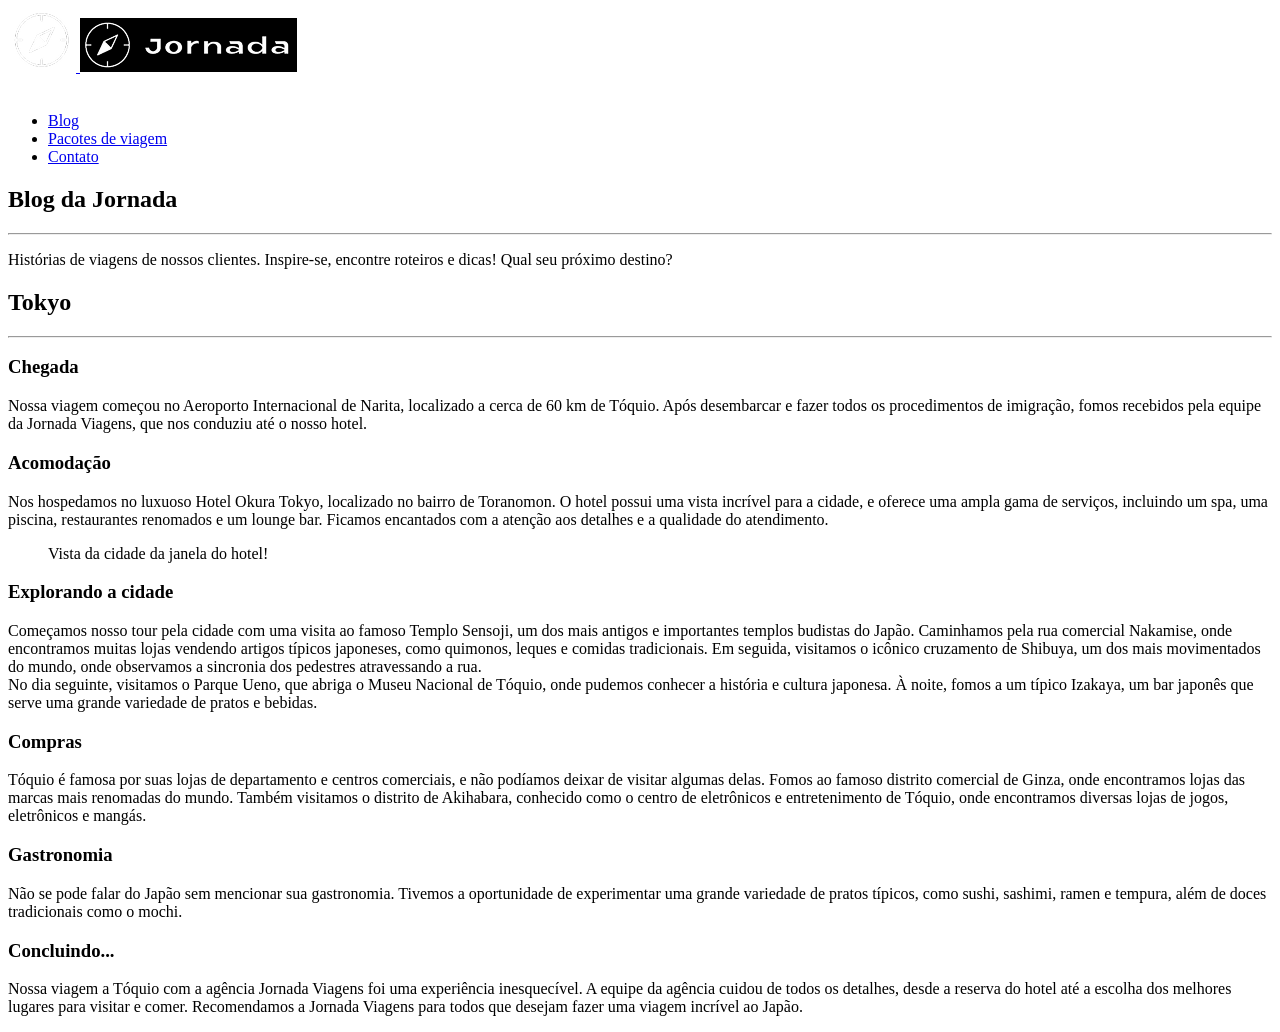
==== blog.html @ a459d401 "Melhora a semantica da estrutura da section blog destinations" ====
<!doctype html>
<html lang="pt-BR">
  <head>
    <meta charset="UTF-8" />
    <meta name="viewport" content="width=device-width, initial-scale=1.0" />
    <meta
      name="description"
      content="Jornada Viagens, uma agência apaixonada por criar viagens inesquecíveis "
    />

    <meta name="og:title" content="Jornada Viagens" />
    <meta
      name="og:description"
      content="Jornada Viagens, uma agência apaixonada por criar viagens inesquecíveis"
    />
    <meta
      name="og:image"
      content="https://nana-ferreira.github.io/jornada-viagens/img/logo-jornada-viagens.png"
    />
    <meta name="og:type" content="website" />
    <meta
      name="og:url"
      content="https://nana-ferreira.github.io/jornada-viagens"
    />

    <link rel="icon" href="favicon.png" type="xml/svg" />
    <link rel="stylesheet" href="./css/style.css" />
    <title>Jornada Viagens</title>
  </head>
  <body>
    <header class="main-header">
      <a class="logo" href="index.html" title="Voltar para a página inicial">
        <img
          class="img-mobile"
          src="img/bussola-jornada-branca.png"
          alt="Bússola do logo Jornada Viagens na cor branca"
        />
        <img
          class="img-desktop"
          src="img/logo-jornada-branco.png"
          alt="Logo Jornada Viagens na cor branca"
        />
      </a>
      <div class="navigation-menu">
        <label for="menu">
          <img src="img/menu.png" alt="Menu" />
        </label>
        <input type="checkbox" id="menu" hidden />
        <nav>
          <ul class="list-links">
            <li>
              <a
                class="active"
                href="blog.html"
                target="_blank"
                title="Acessar Blog"
                >Blog</a
              >
            </li>
            <li>
              <a
                href="pacotes-de-viagens.html"
                target="_blank"
                title="Acessar Pacotes de viagem"
                >Pacotes de viagem</a
              >
            </li>
            <li>
              <a href="contato.html" target="_blank" title="Acessar Contato"
                >Contato</a
              >
            </li>
          </ul>
        </nav>
      </div>
    </header>
    <main>
      <section class="blog hero">
        <div class="hero-img">
          <div class="hero-content">
            <h1>Blog da Jornada</h1>
            <hr />
            <p>
              Histórias de viagens de nossos clientes. Inspire-se, encontre
              roteiros e dicas! Qual seu próximo destino?
            </p>
          </div>
        </div>
      </section>

      <section class="blog destinations">
        <article>
          <div class="section-title">
            <h2>Tokyo</h2>
            <hr />
          </div>
          <div class="content-container">
            <div class="arrival-container">
              <div class="text-container">
                <h3 class="content-title">Chegada</h3>
                <p class="content-text">
                Nossa viagem começou no Aeroporto Internacional de Narita, localizado a cerca de 60 km de Tóquio. Após desembarcar e fazer todos os procedimentos de imigração, fomos recebidos pela equipe da Jornada Viagens, que nos conduziu até o nosso hotel.
                </p>
              </div>
              <div class="image-container">
                <div class="img-item" alt="Fachada frontal de uma loja japonesa"></div>
              </div>
            </div>
            <div class="accommodation-container">
              <h3 class="content-title">Acomodação</h3>
              <p class="content-text">
              Nos hospedamos no luxuoso Hotel Okura Tokyo, localizado no bairro de Toranomon. O hotel possui uma vista incrível para a cidade, e oferece uma ampla gama de serviços, incluindo um spa, uma piscina, restaurantes renomados e um lounge bar. Ficamos encantados com a atenção aos detalhes e a qualidade do atendimento.
              </p>
              <figure>
                <div class="img-item" alt="Imagem panorâmica, ao anoitecer, de prédios com luzes refletidas sobre um rio"></div>
                <figcaption>Vista da cidade da janela do hotel!</figcaption>
              </figure>
            </div>
            <div class="exploring-container">
              <h3 class="content-title">Explorando a cidade</h3>
              <p class="content-text">
              Começamos nosso tour pela cidade com uma visita ao famoso Templo Sensoji, um dos mais antigos e importantes templos budistas do Japão. Caminhamos pela rua comercial Nakamise, onde encontramos muitas lojas vendendo artigos típicos japoneses, como quimonos, leques e comidas tradicionais.
              Em seguida, visitamos o icônico cruzamento de Shibuya, um dos mais movimentados do mundo, onde observamos a sincronia dos pedestres atravessando a rua.<br>
              No dia seguinte, visitamos o Parque Ueno, que abriga o Museu Nacional de Tóquio, onde pudemos conhecer a história e cultura japonesa. À noite, fomos a um típico Izakaya, um bar japonês que serve uma grande variedade de pratos e bebidas.
              </p>
            </div>
            <div class="shopping-container">
              <h3 class="content-title">Compras</h3>
              <p class="content-text">
              Tóquio é famosa por suas lojas de departamento e centros comerciais, e não podíamos deixar de visitar algumas delas. Fomos ao famoso distrito comercial de Ginza, onde encontramos lojas das marcas mais renomadas do mundo.
              Também visitamos o distrito de Akihabara, conhecido como o centro de eletrônicos e entretenimento de Tóquio, onde encontramos diversas lojas de jogos, eletrônicos e mangás.
              </p>
            </div>
            <div class="gastronomy-container">
              <h3 class="content-title">Gastronomia</h3>
              <p class="content-text">
              Não se pode falar do Japão sem mencionar sua gastronomia. Tivemos a oportunidade de experimentar uma grande variedade de pratos típicos, como sushi, sashimi, ramen e tempura, além de doces tradicionais como o mochi.
              </p>
            </div>
            <div class="conclusion-container">
              <h3 class="content-title">Concluindo...</h3>
              <p class="content-text">
              Nossa viagem a Tóquio com a agência Jornada Viagens foi uma experiência inesquecível. A equipe da agência cuidou de todos os detalhes, desde a reserva do hotel até a escolha dos melhores lugares para visitar e comer. Recomendamos a Jornada Viagens para todos que desejam fazer uma viagem incrível ao Japão.
              </p>
            </div>
          </div>
        </article>
    </main>
    <footer class="main-footer"></footer>
  </body>
</html>
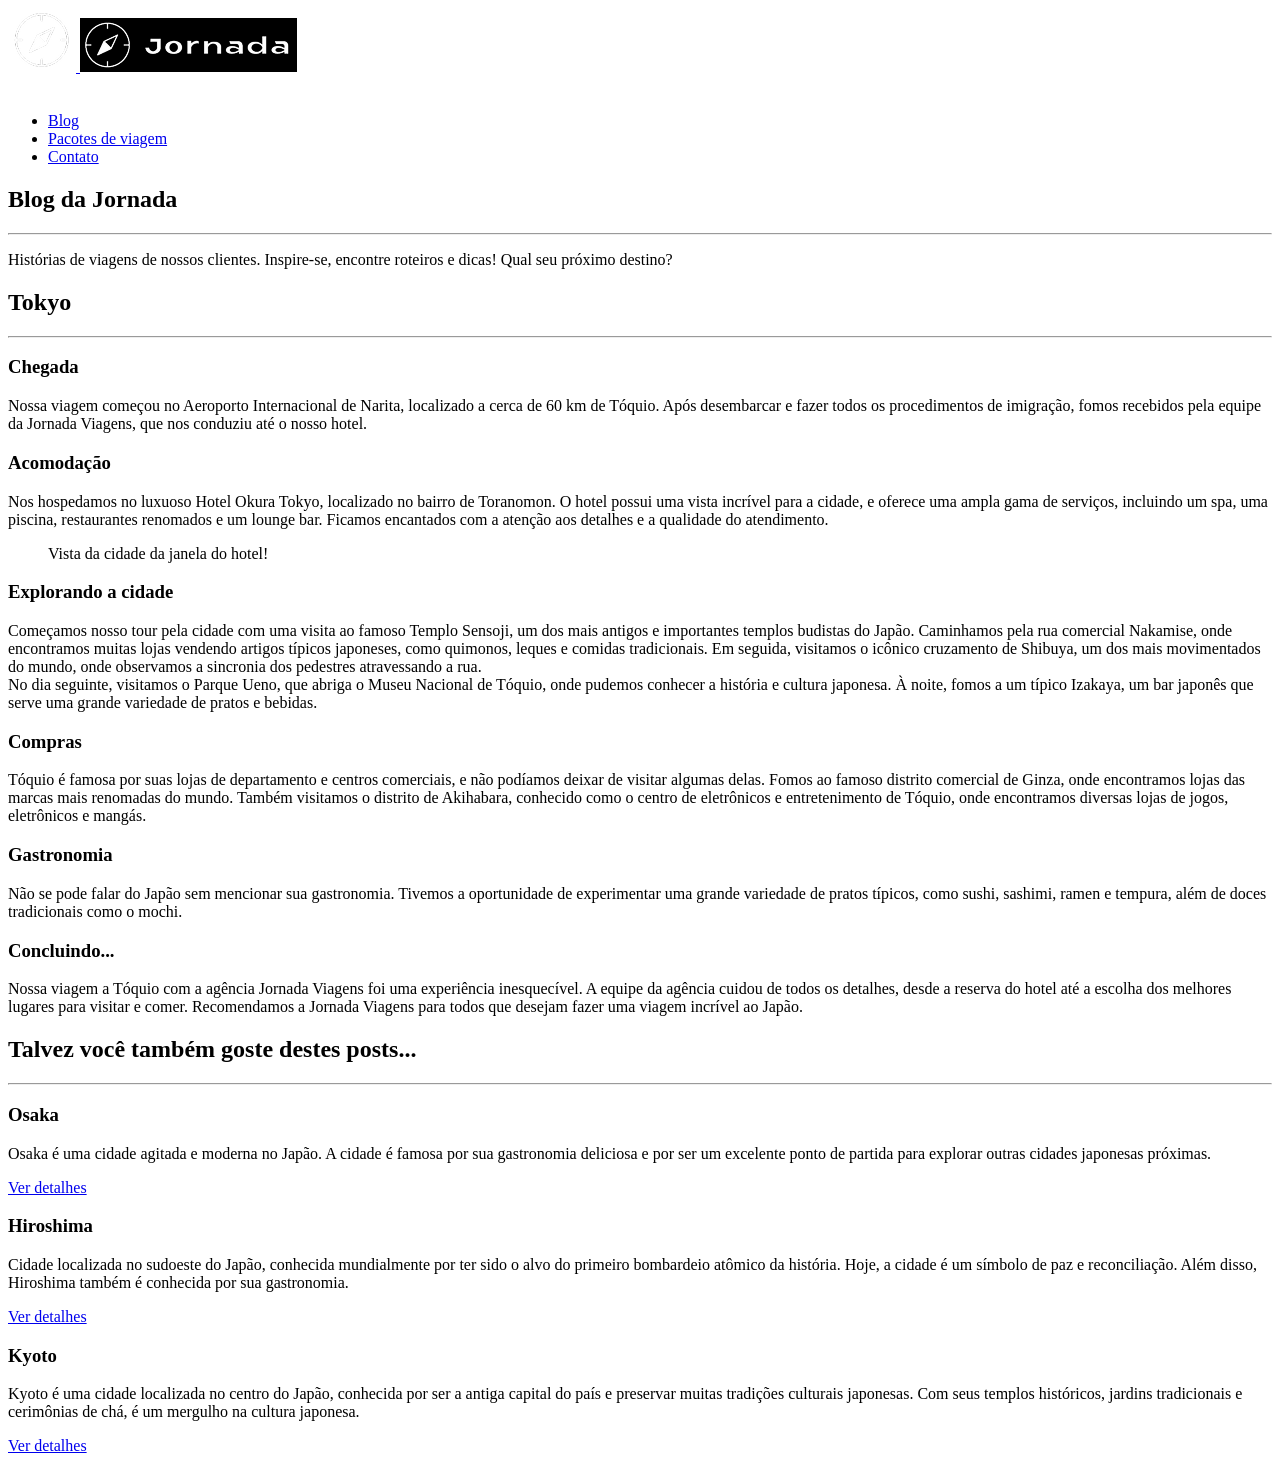
==== commit f729f274: "Adiciona estrutura da sessao recommendations" ====
--- a/blog.html
+++ b/blog.html
@@ -94,7 +94,7 @@
             <h2>Tokyo</h2>
             <hr />
           </div>
-          <div class="content-container">
+          <div class="tokyo content-container">
             <div class="arrival-container">
               <div class="text-container">
                 <h3 class="content-title">Chegada</h3>
@@ -102,10 +102,8 @@
                 Nossa viagem começou no Aeroporto Internacional de Narita, localizado a cerca de 60 km de Tóquio. Após desembarcar e fazer todos os procedimentos de imigração, fomos recebidos pela equipe da Jornada Viagens, que nos conduziu até o nosso hotel.
                 </p>
               </div>
-              <div class="image-container">
-                <div class="img-item" alt="Fachada frontal de uma loja japonesa"></div>
-              </div>
-            </div>
+              <div class="img-item" alt="Fachada frontal de uma loja japonesa"></div>
+            </div> 
             <div class="accommodation-container">
               <h3 class="content-title">Acomodação</h3>
               <p class="content-text">
@@ -145,6 +143,72 @@
             </div>
           </div>
         </article>
+      </section>
+
+      <section class="blog recommendations destinations">
+        <div class="section-title">
+          <h2>Talvez você também goste destes posts...</h2>
+          <hr />
+        </div>
+        <div class="destinations-items">
+          <article class="item osaka">
+            <header>
+              <div class="img-item"></div>
+              <h3 class="content-title">Osaka</h3>
+            </header>
+            <p class="content-text">
+              Osaka é uma cidade agitada e moderna no Japão. A cidade é famosa
+              por sua gastronomia deliciosa e por ser um excelente ponto de
+              partida para explorar outras cidades japonesas próximas.
+            </p>
+            <footer>
+              <a
+                href="#"
+                class="button"
+                target="_blank"
+                title="Veja mais detalhes do destino Osaka"
+                >Ver detalhes</a
+              >
+            </footer>
+          </article>
+          <article class="item hiroshima">
+            <header>
+              <div class="img-item"></div>
+              <h3 class="content-title">Hiroshima</h3>
+            </header>
+            <p class="content-text">
+              Cidade localizada no sudoeste do Japão, conhecida mundialmente por ter sido o alvo do primeiro bombardeio atômico da história. Hoje, a cidade é um símbolo de paz e reconciliação. Além disso, Hiroshima também é conhecida por sua gastronomia.
+            </p>
+            <footer>
+              <a
+                href="#"
+                class="button"
+                target="_blank"
+                title="Veja mais detalhes do destino Osaka"
+                >Ver detalhes</a
+              >
+            </footer>
+          </article>
+          <article class="item kyoto">
+            <header>
+              <div class="img-item"></div>
+              <h3 class="content-title">Kyoto</h3>
+            </header>
+            <p class="content-text">
+              Kyoto é uma cidade localizada no centro do Japão, conhecida por ser a antiga capital do país e preservar muitas tradições culturais japonesas. Com seus templos históricos, jardins tradicionais e cerimônias de chá, é um mergulho na cultura japonesa.
+            </p>
+            <footer>
+              <a
+                href="#"
+                class="button"
+                target="_blank"
+                title="Veja mais detalhes do destino Osaka"
+                >Ver detalhes</a
+              >
+            </footer>
+          </article>
+        </div>
+      </section>
     </main>
     <footer class="main-footer"></footer>
   </body>
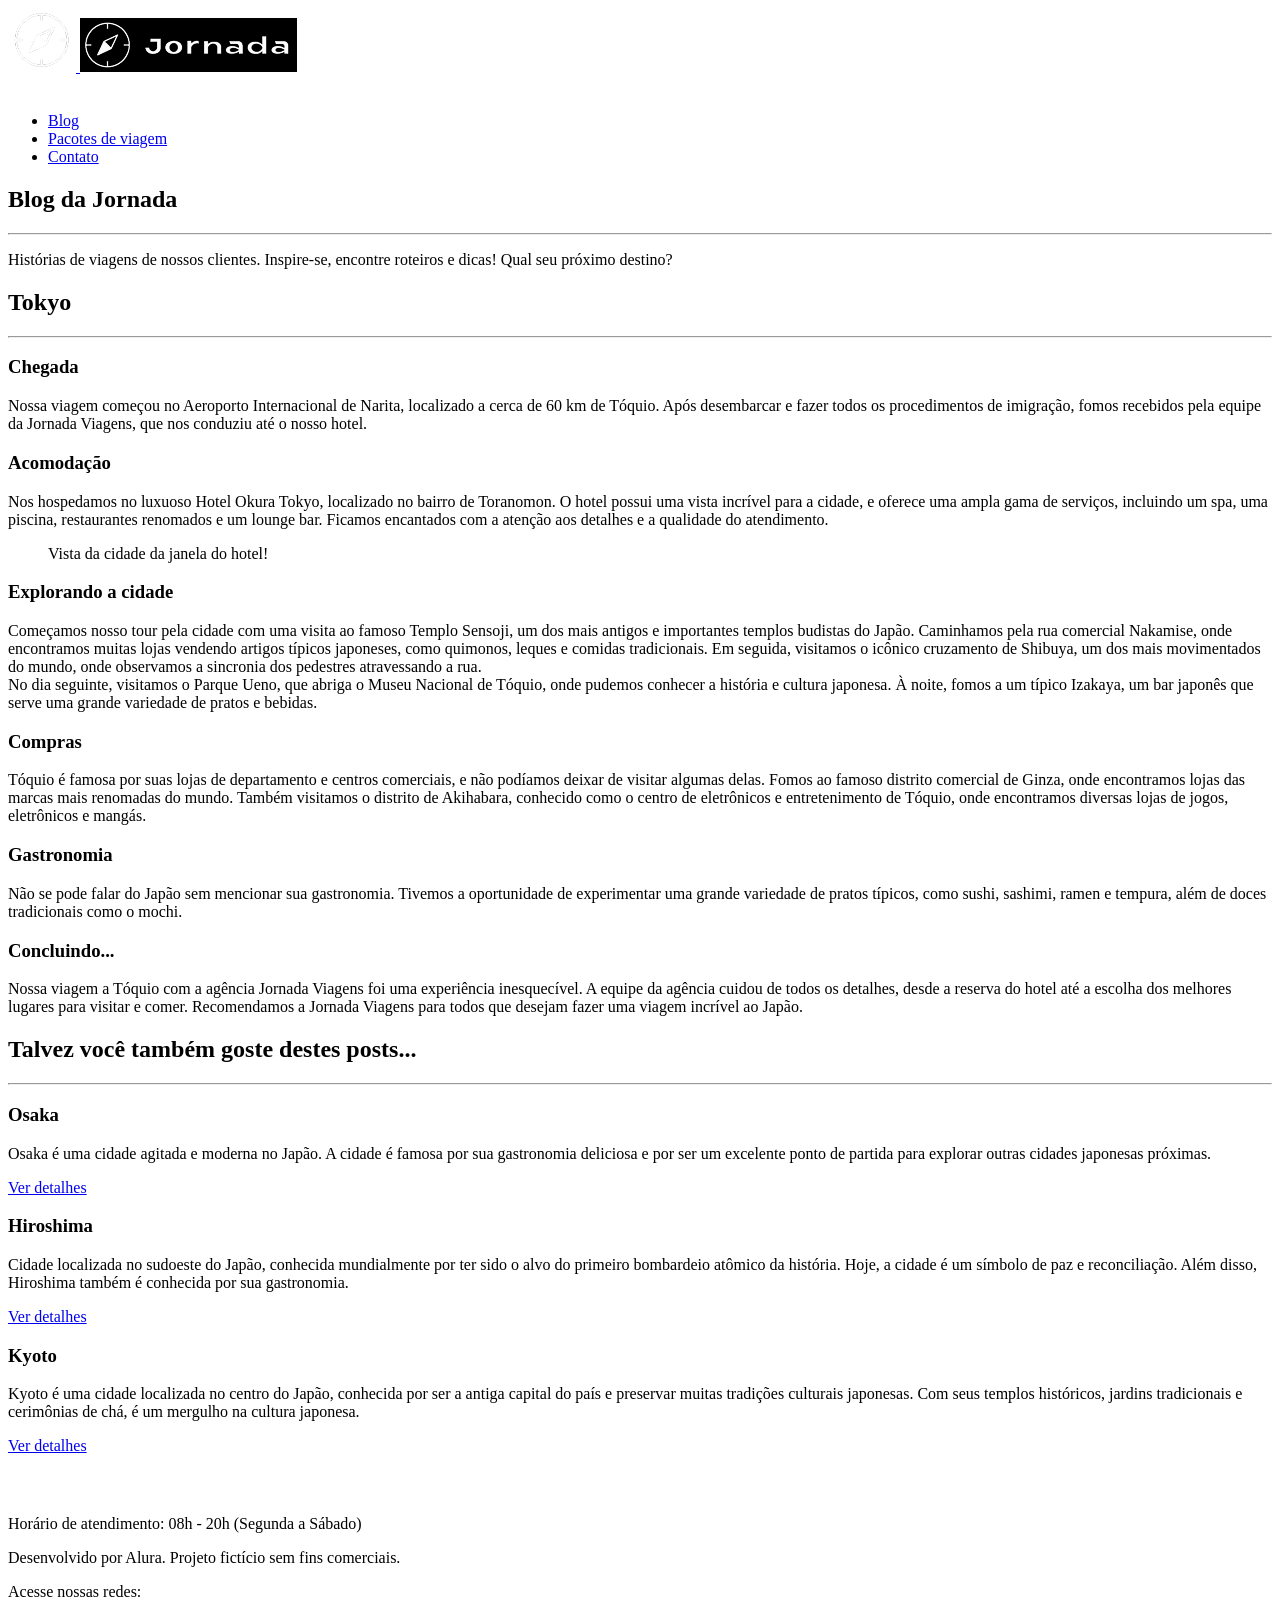
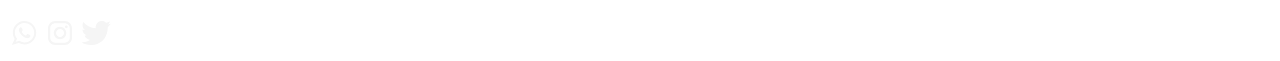
==== commit e11f4848: "Adiciona estrutura do footer" ====
--- a/blog.html
+++ b/blog.html
@@ -153,7 +153,7 @@
         <div class="destinations-items">
           <article class="item osaka">
             <header>
-              <div class="img-item"></div>
+              <div class="img-item" alt="Árvore de Cerejeira florida com o Castelo de Osaka ao fundo"></div>
               <h3 class="content-title">Osaka</h3>
             </header>
             <p class="content-text">
@@ -173,7 +173,7 @@
           </article>
           <article class="item hiroshima">
             <header>
-              <div class="img-item"></div>
+              <div class="img-item" alt="Imagem da parte principal do Templo Itsukushima Jinja"></div>
               <h3 class="content-title">Hiroshima</h3>
             </header>
             <p class="content-text">
@@ -184,14 +184,14 @@
                 href="#"
                 class="button"
                 target="_blank"
-                title="Veja mais detalhes do destino Osaka"
+                title="Veja mais detalhes do destino Hiroshima"
                 >Ver detalhes</a
               >
             </footer>
           </article>
           <article class="item kyoto">
             <header>
-              <div class="img-item"></div>
+              <div class="img-item" alt="Imagem ao entardecer do templo Kiyomizu-dera e a cidade de Osaka ao fundo"></div>
               <h3 class="content-title">Kyoto</h3>
             </header>
             <p class="content-text">
@@ -202,7 +202,7 @@
                 href="#"
                 class="button"
                 target="_blank"
-                title="Veja mais detalhes do destino Osaka"
+                title="Veja mais detalhes do destino Kyoto"
                 >Ver detalhes</a
               >
             </footer>
@@ -210,6 +210,42 @@
         </div>
       </section>
     </main>
-    <footer class="main-footer"></footer>
+    <footer class="main-footer">
+      <div class="footer-content">
+        <img
+          src="img/Logo-jornada-viagens.png"
+          alt="Logo Jornada Viagens na cor branca"
+        />
+        <p>Horário de atendimento: 08h - 20h (Segunda a Sábado)</p>
+        <p>Desenvolvido por Alura. Projeto fictício sem fins comerciais.</p>
+      </div>
+      <div class="footer-social">
+        <p>Acesse nossas redes:</p>
+
+        <a
+          href="#"
+          target="_blank"
+          title="Entre em contanto através do WhatsApp"
+          ><img
+            src="img/icone-whatsapp.svg"
+            alt="Ícone do WhatsApp na cor branca"
+        /></a>
+
+        <a
+          href="#"
+          target="_blank"
+          title="Acesse o Instagram do Jornada Viagens"
+          ><img
+            src="img/icone-instagram.svg"
+            alt="Ícone do Instagram na cor branca"
+        /></a>
+
+        <a href="#" target="_blank" title="Acesse o Twitter do Jornada Viagens"
+          ><img
+            src="img/icone-twitter.svg"
+            alt="Ícone do Twitter na cor branca"
+        /></a>
+      </div>
+    </footer>
   </body>
 </html>
